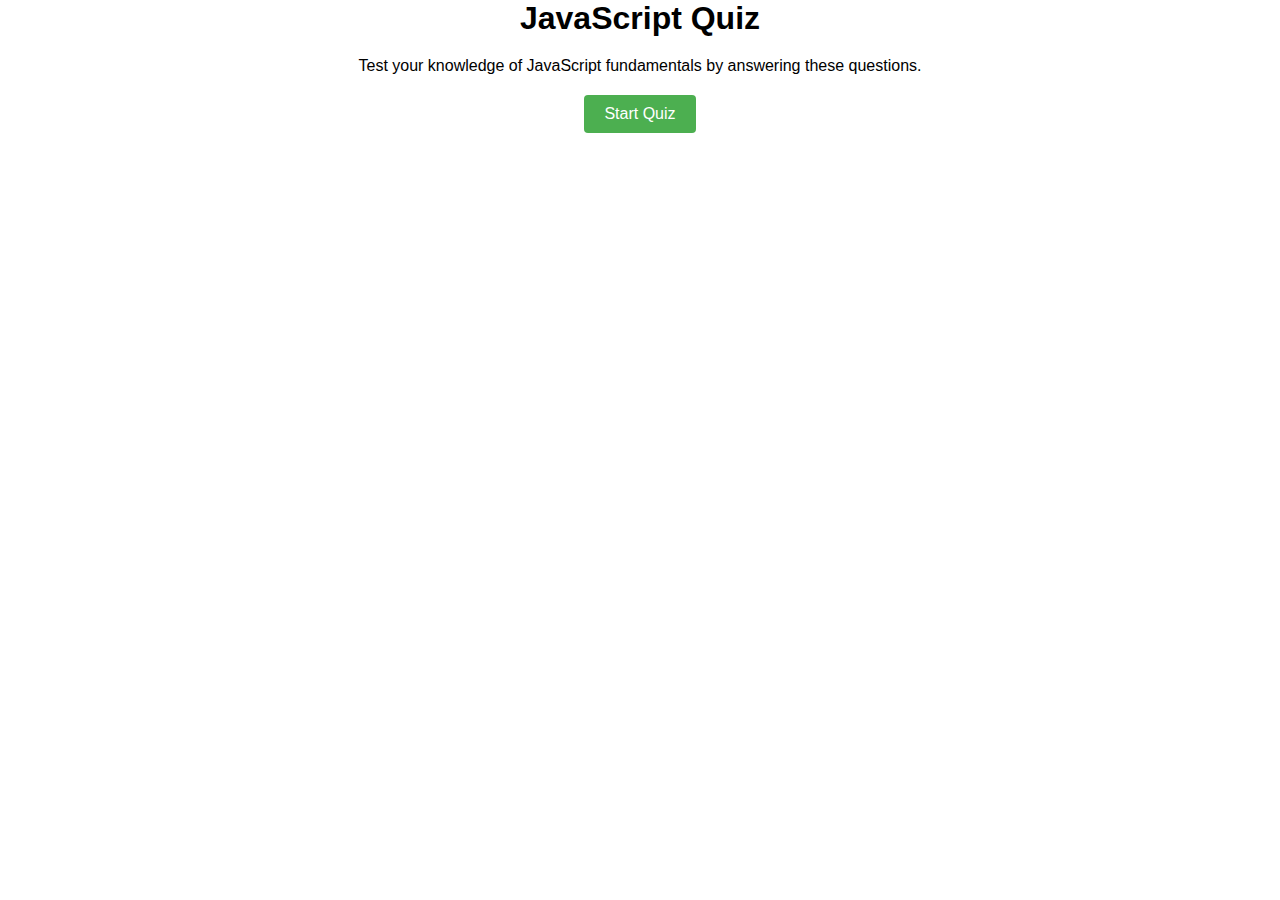
==== index.html @ e79ae8eb "trying to make functions" ====
<!DOCTYPE html>
<html>
  <head>
    <title>JavaScript Quiz</title>
    <meta charset="UTF-8" />
    <meta name="viewport" content="width=device-width, initial-scale=1.0" />
    <link rel="stylesheet" href="./CSS/style.css" />
  </head>

  <body>
    <header>
      <h1>JavaScript Quiz</h1>
    </header>

    <main>
        <div id="result-container" class="hide">
          <p id="result-text"></p>
        </div>

        <div id="score-container" class="hide">
          <p>Your score: <span id="score"></span></p>
        </div>

        <div id="submit-container" class="hide">
          <form id="initials-form">
            <label for="initials">Enter your initials:</label>
            <input type="text" id="initials" required />
            <button type="submit" id="submit">Submit</button>
          </form>
        </div>
      </section>

      <section id="start-container">
        <p>Test your knowledge of JavaScript fundamentals by answering these questions.</p>
        <button id="start">Start Quiz</button>
      </section>
    </main>

    <script src="./JavaScript/script.js"></script>
  </body>
</html>
---- CSS/style.css ----
/* Reset CSS */
* {
    margin: 0;
    padding: 0;
    box-sizing: border-box;
  }
  
  /* Basic styling */
  body {
    font-family: Arial, sans-serif;
    font-size: 16px;
  }
  
  .container {
    max-width: 800px;
    margin: 0 auto;
    padding: 20px;
  }
  
  h1 {
    font-size: 2rem;
    margin-bottom: 20px;
    text-align: center;
  }
  
  p {
    margin-bottom: 20px;
  }
  
  .hide {
    display: none;
  }
  
  /* Start button */
  #start {
    background-color: #4CAF50;
    color: #fff;
    padding: 10px 20px;
    border: none;
    border-radius: 4px;
    font-size: 1rem;
    cursor: pointer;
  }
  
  /* Quiz container */
  #quiz-container {
    margin-top: 20px;
  }
  
  /* Question and choices */
  #question {
    font-size: 1.2rem;
    margin-bottom: 10px;
  }
  
  .choice {
    display: block;
    margin-bottom: 10px;
    background-color: #f2f2f2;
    color: #333;
    padding: 10px 20px;
    border: none;
    border-radius: 4px;
    font-size: 1rem;
    cursor: pointer;
    transition: background-color 0.3s ease-in-out;
  }
  
  .choice:hover {
    background-color: #ddd;
  }
  
  /* Result container */
  #result-container {
    margin-top: 20px;
    padding: 10px;
    background-color: #f2f2f2;
    border-radius: 4px;
  }
  
  #result-text {
    font-size: 1.2rem;
    margin-bottom: 10px;
  }
  
  /* Score container */
  #score-container {
    margin-top: 20px;
  }
  
  #score-text {
    font-size: 1.2rem;
    margin-bottom: 10px;
  }
  
  #score {
    font-size: 2rem;
    font-weight: bold;
  }

  #start-container {
    text-align: center;
  }
  
  /* Submit container */
  #submit-container {
    margin-top: 20px;
  }
  
  #initials-form {
    display: flex;
    flex-direction: column;
    align-items: center;
  }
  
  #initials-label {
    font-size: 1.2rem;
    margin-bottom: 10px;
  }
  
  #initials {
    font-size: 1rem;
    padding: 10px 20px;
    border: none;
    border-radius: 4px;
    margin-bottom: 10px;
  }
  
  #submit {
    background-color: #4CAF50;
    color: #fff;
    padding: 10px 20px;
    border: none;
    border-radius: 4px;
    font-size: 1rem;
    cursor: pointer;
    transition: background-color 0.3s ease-in-out;
  }
  
  #submit:hover {
    background-color: #3e8e41;
  }
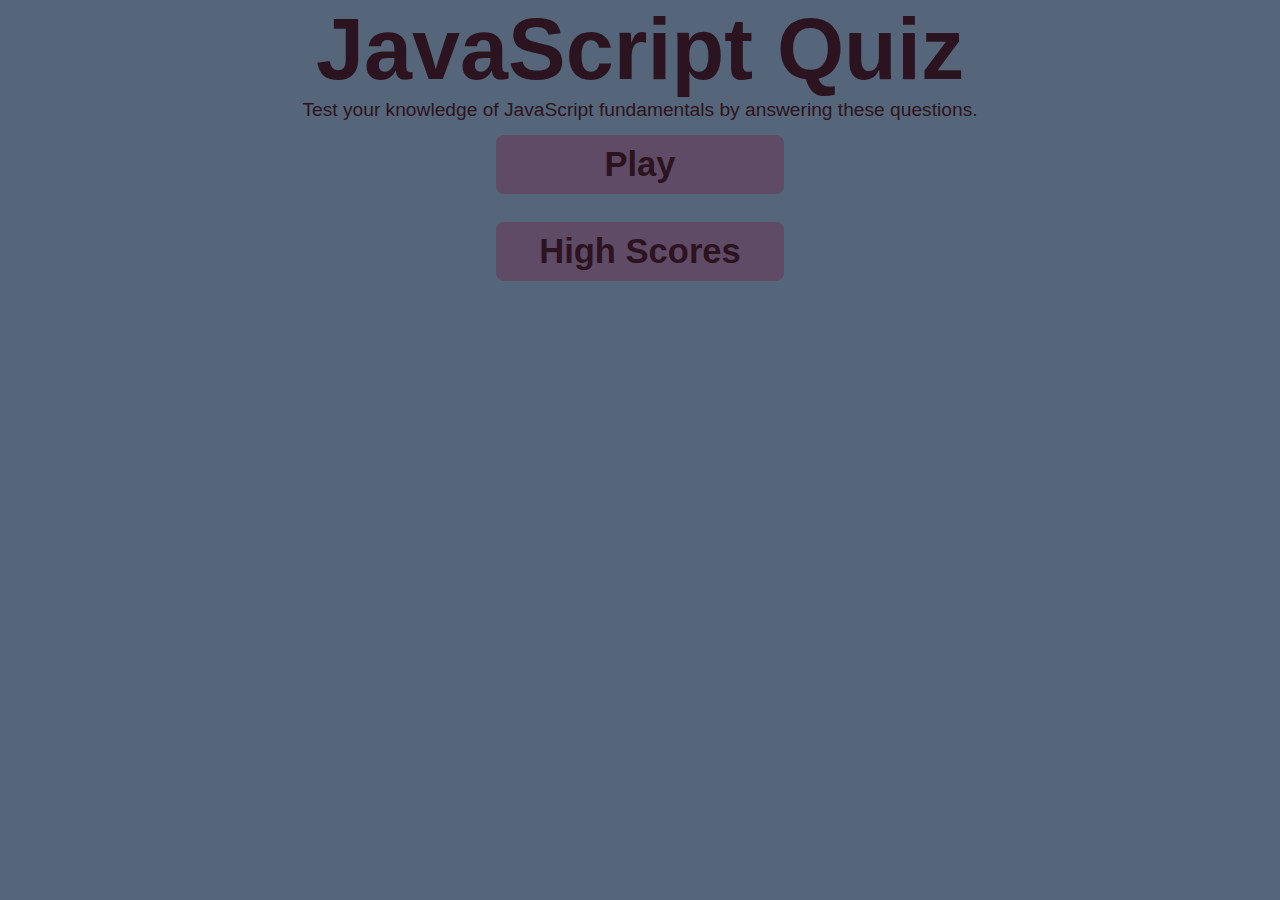
==== commit f7583eb7: "fixed html name" ====
--- a/index.html
+++ b/index.html
@@ -13,26 +13,12 @@
     </header>
 
     <main>
-        <div id="result-container" class="hide">
-          <p id="result-text"></p>
-        </div>
-
-        <div id="score-container" class="hide">
-          <p>Your score: <span id="score"></span></p>
-        </div>
-
-        <div id="submit-container" class="hide">
-          <form id="initials-form">
-            <label for="initials">Enter your initials:</label>
-            <input type="text" id="initials" required />
-            <button type="submit" id="submit">Submit</button>
-          </form>
-        </div>
-      </section>
-
-      <section id="start-container">
-        <p>Test your knowledge of JavaScript fundamentals by answering these questions.</p>
-        <button id="start">Start Quiz</button>
+      <section >
+        <p id="start-text">Test your knowledge of JavaScript fundamentals by answering these questions.</p>
+      <h2 id="start-container">
+        <a href="/question.html" class="btn">Play</a>
+        <a href="/results.html" id="highscore-btn" class="btn">High Scores</i></a>
+      </h2>
       </section>
     </main>
 
--- a/CSS/style.css
+++ b/CSS/style.css
@@ -1,143 +1,61 @@
-/* Reset CSS */
+
 * {
     margin: 0;
     padding: 0;
     box-sizing: border-box;
+    background-color:#56667A;
+    font-family: 'Franklin Gothic Medium', 'Arial Narrow', Arial, sans-serif;
+    font-size: 60%;
   }
   
-  /* Basic styling */
-  body {
-    font-family: Arial, sans-serif;
-    font-size: 16px;
+  body{
+    color: #2c1320;
+
   }
-  
-  .container {
-    max-width: 800px;
+
+  h1 {
+    text-align: center;
+    font-size: 9rem;
+  }
+
+  #start-text{
+    text-align: center;
+    font-size: 2rem;
+  }
+
+  #start-container {
+    flex-direction: column;
+    display: flex;
+    justify-content: center;
+    align-items: center;
+    max-width: 80rem;
     margin: 0 auto;
-    padding: 20px;
+    font-size: 6rem;
   }
-  
-  h1 {
-    font-size: 2rem;
-    margin-bottom: 20px;
-    text-align: center;
-  }
-  
-  p {
-    margin-bottom: 20px;
-  }
-  
-  .hide {
+
+  .hidden {
     display: none;
   }
   
-  /* Start button */
-  #start {
-    background-color: #4CAF50;
-    color: #fff;
-    padding: 10px 20px;
-    border: none;
-    border-radius: 4px;
-    font-size: 1rem;
-    cursor: pointer;
-  }
-  
-  /* Quiz container */
-  #quiz-container {
-    margin-top: 20px;
-  }
-  
-  /* Question and choices */
-  #question {
-    font-size: 1.2rem;
-    margin-bottom: 10px;
-  }
-  
-  .choice {
-    display: block;
-    margin-bottom: 10px;
-    background-color: #f2f2f2;
-    color: #333;
-    padding: 10px 20px;
-    border: none;
-    border-radius: 4px;
-    font-size: 1rem;
-    cursor: pointer;
-    transition: background-color 0.3s ease-in-out;
-  }
-  
-  .choice:hover {
-    background-color: #ddd;
-  }
-  
-  /* Result container */
-  #result-container {
-    margin-top: 20px;
-    padding: 10px;
-    background-color: #f2f2f2;
-    border-radius: 4px;
-  }
-  
-  #result-text {
-    font-size: 1.2rem;
-    margin-bottom: 10px;
-  }
-  
-  /* Score container */
-  #score-container {
-    margin-top: 20px;
-  }
-  
-  #score-text {
-    font-size: 1.2rem;
-    margin-bottom: 10px;
-  }
-  
-  #score {
-    font-size: 2rem;
-    font-weight: bold;
+  .btn {
+    padding: 1rem 0;
+    width: 30rem;
+    text-align: center;
+    margin: 1.5rem ;
+    color: #2c1320;
+    background-color:#5F4B66 ;
+    border: #2c1320;
+    border-radius: 8px;
+    text-decoration: none;
   }
 
-  #start-container {
-    text-align: center;
+  .btn:hover {
+    cursor: pointer;
+    box-shadow: 0 1rem .8rem;
+    transition: .5s;
+    transform: scale(1.2);
   }
-  
-  /* Submit container */
-  #submit-container {
-    margin-top: 20px;
-  }
-  
-  #initials-form {
-    display: flex;
-    flex-direction: column;
-    align-items: center;
-  }
-  
-  #initials-label {
-    font-size: 1.2rem;
-    margin-bottom: 10px;
-  }
-  
-  #initials {
-    font-size: 1rem;
-    padding: 10px 20px;
-    border: none;
-    border-radius: 4px;
-    margin-bottom: 10px;
-  }
-  
-  #submit {
-    background-color: #4CAF50;
-    color: #fff;
-    padding: 10px 20px;
-    border: none;
-    border-radius: 4px;
-    font-size: 1rem;
-    cursor: pointer;
-    transition: background-color 0.3s ease-in-out;
-  }
-  
-  #submit:hover {
-    background-color: #3e8e41;
-  }
-  +
+  .hud-item {
+    font-size: 4rem
+  }